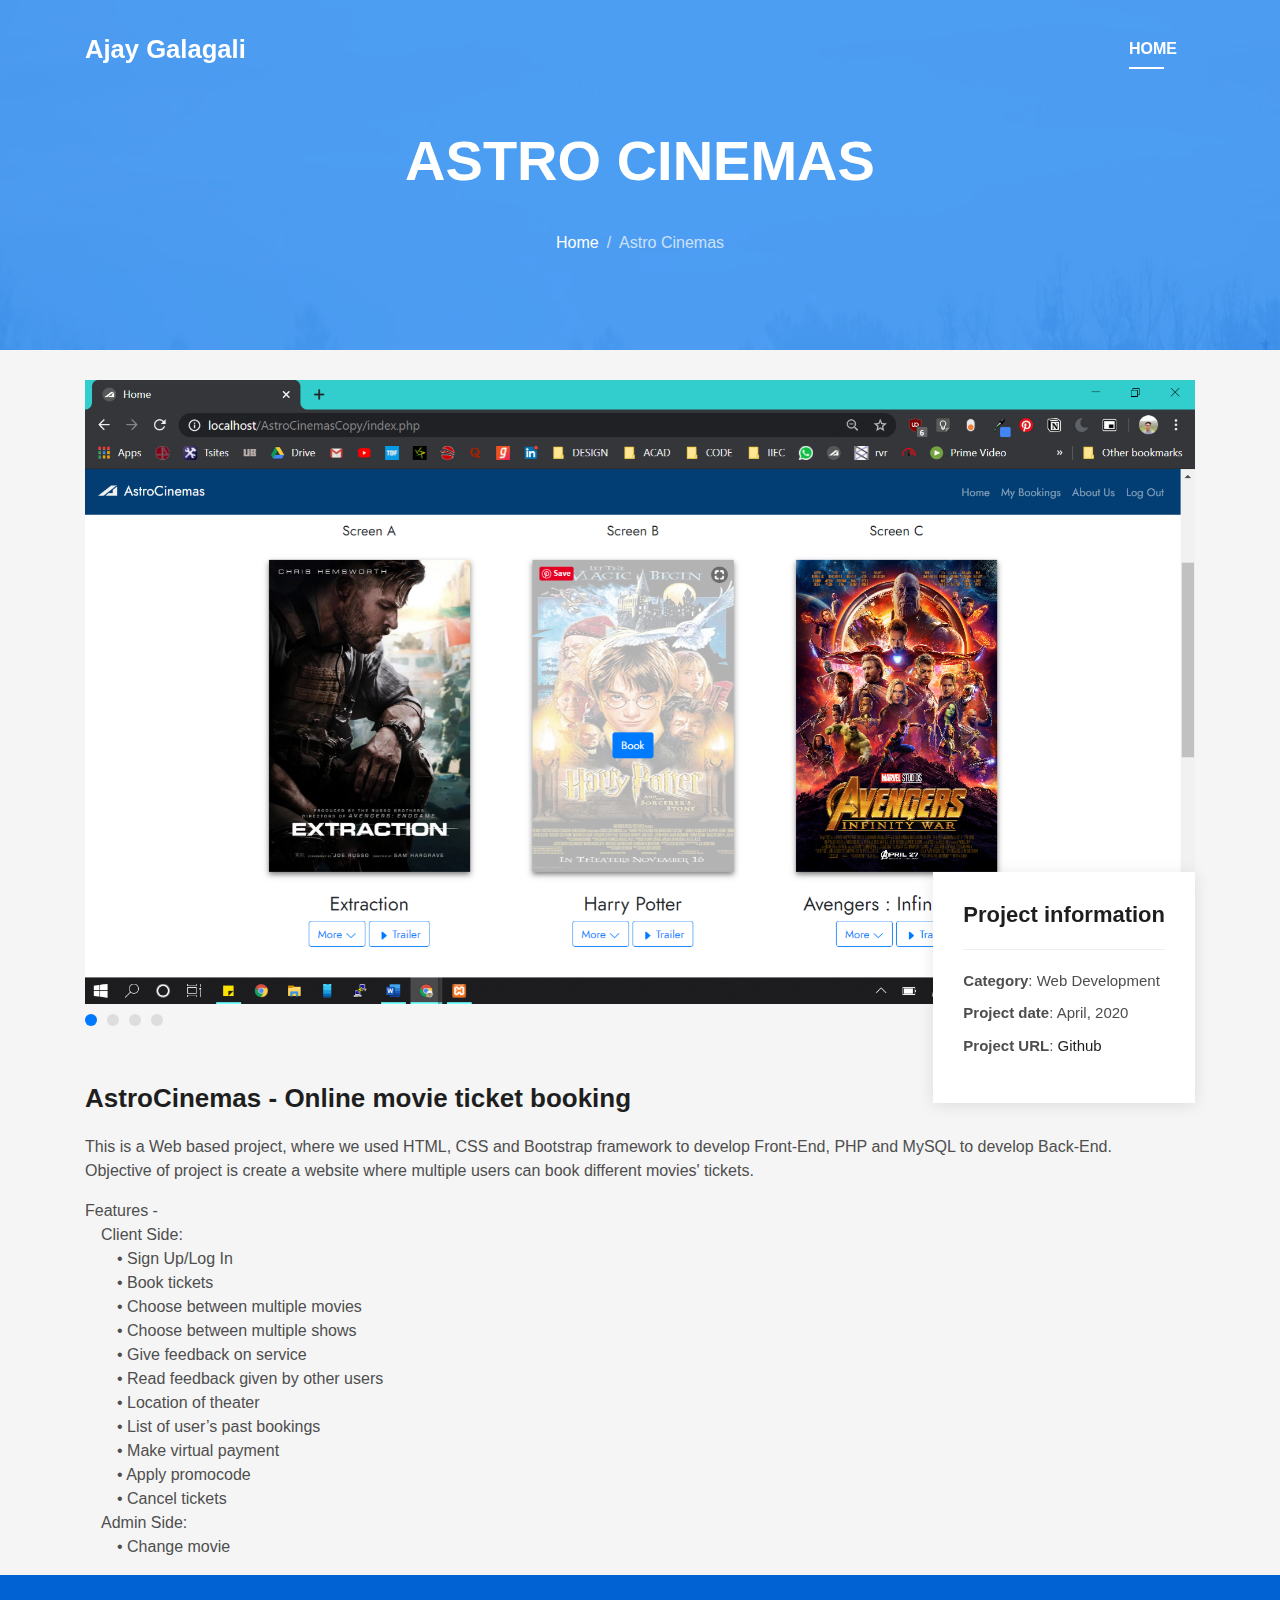
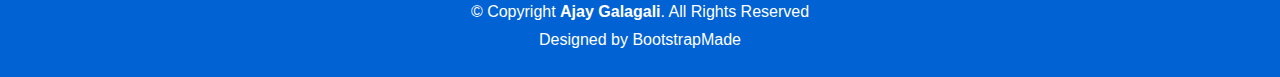
==== astroCinemasDetails.html @ 06f463a4 "php to html" ====
<!DOCTYPE html>
<html lang="en">

  <head>
    <meta charset="utf-8">
    <meta content="width=device-width, initial-scale=1.0" name="viewport">
  
    <title>Ajay Galagali</title>
    <meta content="" name="descriptison">
    <meta content="" name="keywords">
  
    <!-- Favicons -->
    <link rel="icon" href="assets/img/brandicon.svg" type="image/icon type">
  
    <!-- Vendor CSS Files -->
    <link href="assets/vendor/bootstrap/css/bootstrap.min.css" rel="stylesheet">
    <link href="assets/vendor/font-awesome/css/font-awesome.min.css" rel="stylesheet">
    <link href="assets/vendor/ionicons/css/ionicons.min.css" rel="stylesheet">
    <link href="assets/vendor/owl.carousel/assets/owl.carousel.min.css" rel="stylesheet">
    <link href="assets/vendor/venobox/venobox.css" rel="stylesheet">
  
    <!-- Template Main CSS File -->
    <link href="assets/css/style.css" rel="stylesheet">
  
    <!-- =======================================================
    * Template Name: DevFolio - v2.3.0
    * Template URL: https://bootstrapmade.com/devfolio-bootstrap-portfolio-html-template/
    * Author: BootstrapMade.com
    * License: https://bootstrapmade.com/license/
    ======================================================== -->
  </head>

<body id="page-top">

 <!-- ======= Header/ Navbar ======= -->
 <nav class="navbar navbar-b navbar-trans navbar-expand-md fixed-top" id="mainNav">
  <div class="container">
    <a class="navbar-brand js-scroll" href="#page-top">Ajay Galagali</a>
    <button class="navbar-toggler collapsed" type="button" data-toggle="collapse" data-target="#navbarDefault" aria-controls="navbarDefault" aria-expanded="false" aria-label="Toggle navigation">
      <span></span>
      <span></span>
      <span></span>
    </button>
    <div class="navbar-collapse collapse justify-content-end" id="navbarDefault">
      <ul class="navbar-nav">
        <li class="nav-item">
          <a class="nav-link js-scroll active" href="index.php">Home</a>
        </li>
        
        </li>
      </ul>
    </div>
  </div>
</nav>

  <div class="intro intro-single route bg-image" style="background-image: url(assets/img/overlay-bg.jpg)">
    <div class="overlay-mf"></div>
    <div class="intro-content display-table">
      <div class="table-cell">
        <div class="container">
          <h2 class="intro-title mb-4">Astro Cinemas</h2>
          <ol class="breadcrumb d-flex justify-content-center">
            <li class="breadcrumb-item">
              <a href="index.php">Home</a>
            </li>
            <li class="breadcrumb-item active">Astro Cinemas</li>
          </ol>
        </div>
      </div>
    </div>
  </div>

  <main id="main">

    <!-- ======= Portfolio Details Section ======= -->
    <section class="portfolio-details">
      <div class="container">

        <div class="portfolio-details-container">

          <div class="owl-carousel portfolio-details-carousel">
            <img src="assets/img/astroCinemas/image1.png" class="img-fluid" alt="">
            <img src="assets/img/astroCinemas/image2.png" class="img-fluid" alt="">
            <img src="assets/img/astroCinemas/image3.png" class="img-fluid" alt="">
            <img src="assets/img/astroCinemas/image4.png" class="img-fluid" alt="">
            
            
           
        
          </div>

          <div class="portfolio-info">
            <h3>Project information</h3>
            <ul>
              <li><strong>Category</strong>: Web Development</li>
              
              <li><strong>Project date</strong>: April, 2020</li>
              <li><strong>Project URL</strong>: <a href="https://github.com/ajaygalagali/onlineMovieTicketBooking">Github</a></li>
              
            </ul>
          </div>

        </div>

        <div class="portfolio-description">
          <h2>AstroCinemas - Online movie ticket booking </h2>
          <p>
          This is a Web based project, where we used HTML, CSS and Bootstrap framework to develop Front-End, PHP and MySQL to develop Back-End.<br>
          Objective of project is create a website where multiple users can book different movies' tickets.</p>
          <p>Features - <br>
              &emsp;Client Side:<br>
              &emsp;&emsp;• Sign Up/Log In<br>
              &emsp;&emsp;• Book tickets<br>
              &emsp;&emsp;• Choose between multiple movies<br>
              &emsp;&emsp;• Choose between multiple shows<br>
              &emsp;&emsp;• Give feedback on service<br>
              &emsp;&emsp;• Read feedback given by other users<br>
              &emsp;&emsp;• Location of theater<br>
              &emsp;&emsp;• List of user’s past bookings<br>
              &emsp;&emsp;• Make virtual payment<br>
              &emsp;&emsp;• Apply promocode<br>
              &emsp;&emsp;• Cancel tickets<br>
              &emsp;Admin Side:<br>
              &emsp;&emsp;• Change movie</p>
        </div>
      </div>
    </section><!-- End Portfolio Details Section -->

  </main><!-- End #main -->

  <!-- ======= Footer ======= -->
<footer>
  <div class="container">
    <div class="row">
      <div class="col-sm-12">
        <div class="copyright-box">
          <p class="copyright">&copy; Copyright <strong>Ajay Galagali</strong>. All Rights Reserved</p>
          <div class="credits">
            <!--
            All the links in the footer should remain intact.
            You can delete the links only if you purchased the pro version.
            Licensing information: https://bootstrapmade.com/license/
            Purchase the pro version with working PHP/AJAX contact form: https://bootstrapmade.com/buy/?theme=DevFolio
          -->
            Designed by <a href="https://bootstrapmade.com/">BootstrapMade</a>
          </div>
        </div>
      </div>
    </div>
  </div>
</footer>
<!-- End  Footer -->

<!-- Vendor JS Files -->
<script src="assets/vendor/jquery/jquery.min.js"></script>
<script src="assets/vendor/bootstrap/js/bootstrap.bundle.min.js"></script>
<script src="assets/vendor/jquery.easing/jquery.easing.min.js"></script>
<script src="assets/vendor/php-email-form/validate.js"></script>
<script src="assets/vendor/waypoints/jquery.waypoints.min.js"></script>
<script src="assets/vendor/counterup/jquery.counterup.min.js"></script>
<script src="assets/vendor/owl.carousel/owl.carousel.min.js"></script>
<script src="assets/vendor/typed.js/typed.min.js"></script>
<script src="assets/vendor/venobox/venobox.min.js"></script>


<!-- Template Main JS File -->
<script src="assets/js/main.js"></script>

</body>

</html>
---- assets/vendor/venobox/venobox.css ----
/* ------ venobox.css --------*/
.vbox-overlay *, .vbox-overlay *:before, .vbox-overlay *:after{
    -webkit-backface-visibility: hidden;
    -webkit-box-sizing:border-box;
    -moz-box-sizing:border-box;
    box-sizing:border-box;
}
.vbox-overlay * { 
    -webkit-backface-visibility: visible;
    backface-visibility: visible;
}
.vbox-overlay{
    display: -webkit-flex;
    display: flex;
    -webkit-flex-direction: column;
    flex-direction: column;
    -webkit-justify-content: center;
    justify-content: center;
    -webkit-align-items: center;
    align-items: center;
    position: fixed;
    left: 0;
    top: 0;
    bottom: 0;
    right: 0;
    z-index: 999999;
}

/* ----- navigation ----- */
.vbox-title{
    width: 100%;
    height: 40px;
    float: left;
    text-align: center;
    line-height: 28px;
    font-size: 12px;
    padding: 6px 50px;
    overflow: hidden;
    position: fixed;
    display: none;
    left: 0;
    z-index: 89;
}
.vbox-close{
    cursor: pointer;
    position: fixed;
    top: -1px;
    right: 0;
    width: 50px;
    height: 40px;
    padding: 6px;
    display: block;
    background-position:10px center;
    overflow: hidden;
    font-size: 24px;
    line-height: 1;
    text-align: center;
    z-index: 99;
}
.vbox-left{
    cursor: pointer;
    position: fixed;
    left: 0;
    height: 40px;
    overflow: hidden;
    line-height: 28px;
    font-size: 12px;
    z-index: 99;
    display: flex;
    align-items:center;
}
.vbox-num{
    display: inline-block;
    margin: 6px 0 6px 15px;
}
/* ----- Social share ----- */
.vbox-share{
    line-height: 28px;
    font-size: 12px;
    overflow: hidden;
    position: fixed;
    left: 0;
    z-index: 98;
    display: flex;
    align-items:center;
    justify-content: center;
    width: 100%;
    text-align: center;
}
.vbox-share svg{
    max-height: 28px;
    width: 28px;
    z-index: 10;
    margin-left: 12px;
    margin-top: 6px;
    margin-bottom: 6px;
    vertical-align: middle;
}


/* ----- navigation ARROWS ----- */
.vbox-next, .vbox-prev{
    position: fixed;
    top: 50%;
    margin-top: -15px;
    overflow: hidden;
    cursor: pointer;
    display: block;
    width: 45px;
    height: 45px;
    z-index: 99;
}
.vbox-next span, .vbox-prev span{
    position: relative;
    width: 20px;
    height: 20px;
    border: 2px solid transparent;
    border-top-color: #B6B6B6;
    border-right-color: #B6B6B6;
    text-indent: -100px;
    position: absolute;
    top: 8px;
    display: block;
}
.vbox-prev{
    left: 15px;
}
.vbox-next{
    right: 15px;
}
.vbox-prev span{
    left: 10px;
    -ms-transform: rotate(-135deg);
    -webkit-transform: rotate(-135deg);
    transform: rotate(-135deg);
}
.vbox-next span{
    -ms-transform: rotate(45deg);
    -webkit-transform: rotate(45deg);
    transform: rotate(45deg);
    right: 10px;
}
/* ------- inline window ------ */
.vbox-inline{
    width: 420px;
    height: 315px;
    height: 70vh;
    padding: 10px;
    background: #fff;
    margin: 0 auto;
    overflow: auto;
    text-align: left;
}
/* ------- Video & iFrames window ------ */
.venoframe{
    max-width: 100%;
    width: 100%;
    border: none;
    width: 100%;
    height: 260px;
    height: 70vh;
}
.venoframe.vbvid{
    height: 260px;
}
@media (min-width: 768px) {
    .venoframe, .vbox-inline{
        width: 90%;
        height: 360px;
        height: 70vh;
    }
    .venoframe.vbvid{
        width: 640px;
        height: 360px;
    }
}
@media (min-width: 992px) {
    .venoframe, .vbox-inline{
        max-width: 1200px;
        width: 80%;
        height: 540px;
        height: 70vh;
    }
    .venoframe.vbvid{
        width: 960px;
        height: 540px;
    }
}
/* 
Please do NOT edit this part! 
or at least read this note: http://i.imgur.com/7C0ws9e.gif
*/
.vbox-open{
    overflow: hidden;
}
.vbox-container{
    position: absolute;
    left: 0;
    right: 0;
    top: 0;
    bottom: 0;
    overflow-x: hidden;
    overflow-y: scroll;
    overflow-scrolling: touch;
    -webkit-overflow-scrolling: touch;
    z-index: 20;
    max-height: 100%;

}

.vbox-content{
    text-align: center;
    float: left;
    width: 100%;
    position: relative;
    overflow: hidden;
    padding: 20px 4%;
}
.vbox-container img{
    max-width: 100%;
    height: auto;
}
.vbox-figlio{
    box-shadow: 0 0 12px rgba(0,0,0,0.19), 0 6px 6px rgba(0,0,0,0.23);
    max-width: 100%;
    text-align: initial;
}
img.vbox-figlio{
    -webkit-user-select: none;
-khtml-user-select: none;
-moz-user-select: none;
-o-user-select: none;
user-select: none;
}
.vbox-content.swipe-left{
    margin-left: -200px !important;
}
.vbox-content.swipe-right{
    margin-left: 200px !important;
}
.vbox-animated{
    webkit-transition: margin 300ms ease-out;
    transition: margin 300ms ease-out;
}

/* ---------- preloader ----------
 * SPINKIT 
 * http://tobiasahlin.com/spinkit/
-------------------------------- */
.sk-double-bounce,.sk-rotating-plane{width:40px;height:40px;margin:40px auto}.sk-rotating-plane{background-color:#333;-webkit-animation:sk-rotatePlane 1.2s infinite ease-in-out;animation:sk-rotatePlane 1.2s infinite ease-in-out}@-webkit-keyframes sk-rotatePlane{0%{-webkit-transform:perspective(120px) rotateX(0) rotateY(0);transform:perspective(120px) rotateX(0) rotateY(0)}50%{-webkit-transform:perspective(120px) rotateX(-180.1deg) rotateY(0);transform:perspective(120px) rotateX(-180.1deg) rotateY(0)}100%{-webkit-transform:perspective(120px) rotateX(-180deg) rotateY(-179.9deg);transform:perspective(120px) rotateX(-180deg) rotateY(-179.9deg)}}@keyframes sk-rotatePlane{0%{-webkit-transform:perspective(120px) rotateX(0) rotateY(0);transform:perspective(120px) rotateX(0) rotateY(0)}50%{-webkit-transform:perspective(120px) rotateX(-180.1deg) rotateY(0);transform:perspective(120px) rotateX(-180.1deg) rotateY(0)}100%{-webkit-transform:perspective(120px) rotateX(-180deg) rotateY(-179.9deg);transform:perspective(120px) rotateX(-180deg) rotateY(-179.9deg)}}.sk-double-bounce{position:relative}.sk-double-bounce .sk-child{width:100%;height:100%;border-radius:50%;background-color:#333;opacity:.6;position:absolute;top:0;left:0;-webkit-animation:sk-doubleBounce 2s infinite ease-in-out;animation:sk-doubleBounce 2s infinite ease-in-out}.sk-chasing-dots .sk-child,.sk-spinner-pulse,.sk-three-bounce .sk-child{background-color:#333;border-radius:100%}.sk-double-bounce .sk-double-bounce2{-webkit-animation-delay:-1s;animation-delay:-1s}@-webkit-keyframes sk-doubleBounce{0%,100%{-webkit-transform:scale(0);transform:scale(0)}50%{-webkit-transform:scale(1);transform:scale(1)}}@keyframes sk-doubleBounce{0%,100%{-webkit-transform:scale(0);transform:scale(0)}50%{-webkit-transform:scale(1);transform:scale(1)}}.sk-wave{margin:40px auto;width:50px;height:40px;text-align:center;font-size:10px}.sk-wave .sk-rect{background-color:#333;height:100%;width:6px;display:inline-block;-webkit-animation:sk-waveStretchDelay 1.2s infinite ease-in-out;animation:sk-waveStretchDelay 1.2s infinite ease-in-out}.sk-wave .sk-rect1{-webkit-animation-delay:-1.2s;animation-delay:-1.2s}.sk-wave .sk-rect2{-webkit-animation-delay:-1.1s;animation-delay:-1.1s}.sk-wave .sk-rect3{-webkit-animation-delay:-1s;animation-delay:-1s}.sk-wave .sk-rect4{-webkit-animation-delay:-.9s;animation-delay:-.9s}.sk-wave .sk-rect5{-webkit-animation-delay:-.8s;animation-delay:-.8s}@-webkit-keyframes sk-waveStretchDelay{0%,100%,40%{-webkit-transform:scaleY(.4);transform:scaleY(.4)}20%{-webkit-transform:scaleY(1);transform:scaleY(1)}}@keyframes sk-waveStretchDelay{0%,100%,40%{-webkit-transform:scaleY(.4);transform:scaleY(.4)}20%{-webkit-transform:scaleY(1);transform:scaleY(1)}}.sk-wandering-cubes{margin:40px auto;width:40px;height:40px;position:relative}.sk-wandering-cubes .sk-cube{background-color:#333;width:10px;height:10px;position:absolute;top:0;left:0;-webkit-animation:sk-wanderingCube 1.8s ease-in-out -1.8s infinite both;animation:sk-wanderingCube 1.8s ease-in-out -1.8s infinite both}.sk-chasing-dots,.sk-spinner-pulse{width:40px;height:40px;margin:40px auto}.sk-wandering-cubes .sk-cube2{-webkit-animation-delay:-.9s;animation-delay:-.9s}@-webkit-keyframes sk-wanderingCube{0%{-webkit-transform:rotate(0);transform:rotate(0)}25%{-webkit-transform:translateX(30px) rotate(-90deg) scale(.5);transform:translateX(30px) rotate(-90deg) scale(.5)}50%{-webkit-transform:translateX(30px) translateY(30px) rotate(-179deg);transform:translateX(30px) translateY(30px) rotate(-179deg)}50.1%{-webkit-transform:translateX(30px) translateY(30px) rotate(-180deg);transform:translateX(30px) translateY(30px) rotate(-180deg)}75%{-webkit-transform:translateX(0) translateY(30px) rotate(-270deg) scale(.5);transform:translateX(0) translateY(30px) rotate(-270deg) scale(.5)}100%{-webkit-transform:rotate(-360deg);transform:rotate(-360deg)}}@keyframes sk-wanderingCube{0%{-webkit-transform:rotate(0);transform:rotate(0)}25%{-webkit-transform:translateX(30px) rotate(-90deg) scale(.5);transform:translateX(30px) rotate(-90deg) scale(.5)}50%{-webkit-transform:translateX(30px) translateY(30px) rotate(-179deg);transform:translateX(30px) translateY(30px) rotate(-179deg)}50.1%{-webkit-transform:translateX(30px) translateY(30px) rotate(-180deg);transform:translateX(30px) translateY(30px) rotate(-180deg)}75%{-webkit-transform:translateX(0) translateY(30px) rotate(-270deg) scale(.5);transform:translateX(0) translateY(30px) rotate(-270deg) scale(.5)}100%{-webkit-transform:rotate(-360deg);transform:rotate(-360deg)}}.sk-spinner-pulse{-webkit-animation:sk-pulseScaleOut 1s infinite ease-in-out;animation:sk-pulseScaleOut 1s infinite ease-in-out}@-webkit-keyframes sk-pulseScaleOut{0%{-webkit-transform:scale(0);transform:scale(0)}100%{-webkit-transform:scale(1);transform:scale(1);opacity:0}}@keyframes sk-pulseScaleOut{0%{-webkit-transform:scale(0);transform:scale(0)}100%{-webkit-transform:scale(1);transform:scale(1);opacity:0}}.sk-chasing-dots{position:relative;text-align:center;-webkit-animation:sk-chasingDotsRotate 2s infinite linear;animation:sk-chasingDotsRotate 2s infinite linear}.sk-chasing-dots .sk-child{width:60%;height:60%;display:inline-block;position:absolute;top:0;-webkit-animation:sk-chasingDotsBounce 2s infinite ease-in-out;animation:sk-chasingDotsBounce 2s infinite ease-in-out}.sk-chasing-dots .sk-dot2{top:auto;bottom:0;-webkit-animation-delay:-1s;animation-delay:-1s}@-webkit-keyframes sk-chasingDotsRotate{100%{-webkit-transform:rotate(360deg);transform:rotate(360deg)}}@keyframes sk-chasingDotsRotate{100%{-webkit-transform:rotate(360deg);transform:rotate(360deg)}}@-webkit-keyframes sk-chasingDotsBounce{0%,100%{-webkit-transform:scale(0);transform:scale(0)}50%{-webkit-transform:scale(1);transform:scale(1)}}@keyframes sk-chasingDotsBounce{0%,100%{-webkit-transform:scale(0);transform:scale(0)}50%{-webkit-transform:scale(1);transform:scale(1)}}.sk-three-bounce{margin:40px auto;width:80px;text-align:center}.sk-three-bounce .sk-child{width:20px;height:20px;display:inline-block;-webkit-animation:sk-three-bounce 1.4s ease-in-out 0s infinite both;animation:sk-three-bounce 1.4s ease-in-out 0s infinite both}.sk-circle .sk-child:before,.sk-fading-circle .sk-circle:before{display:block;border-radius:100%;content:'';background-color:#333}.sk-three-bounce .sk-bounce1{-webkit-animation-delay:-.32s;animation-delay:-.32s}.sk-three-bounce .sk-bounce2{-webkit-animation-delay:-.16s;animation-delay:-.16s}@-webkit-keyframes sk-three-bounce{0%,100%,80%{-webkit-transform:scale(0);transform:scale(0)}40%{-webkit-transform:scale(1);transform:scale(1)}}@keyframes sk-three-bounce{0%,100%,80%{-webkit-transform:scale(0);transform:scale(0)}40%{-webkit-transform:scale(1);transform:scale(1)}}.sk-circle{margin:40px auto;width:40px;height:40px;position:relative}.sk-circle .sk-child{width:100%;height:100%;position:absolute;left:0;top:0}.sk-circle .sk-child:before{margin:0 auto;width:15%;height:15%;-webkit-animation:sk-circleBounceDelay 1.2s infinite ease-in-out both;animation:sk-circleBounceDelay 1.2s infinite ease-in-out both}.sk-circle .sk-circle2{-webkit-transform:rotate(30deg);-ms-transform:rotate(30deg);transform:rotate(30deg)}.sk-circle .sk-circle3{-webkit-transform:rotate(60deg);-ms-transform:rotate(60deg);transform:rotate(60deg)}.sk-circle .sk-circle4{-webkit-transform:rotate(90deg);-ms-transform:rotate(90deg);transform:rotate(90deg)}.sk-circle .sk-circle5{-webkit-transform:rotate(120deg);-ms-transform:rotate(120deg);transform:rotate(120deg)}.sk-circle .sk-circle6{-webkit-transform:rotate(150deg);-ms-transform:rotate(150deg);transform:rotate(150deg)}.sk-circle .sk-circle7{-webkit-transform:rotate(180deg);-ms-transform:rotate(180deg);transform:rotate(180deg)}.sk-circle .sk-circle8{-webkit-transform:rotate(210deg);-ms-transform:rotate(210deg);transform:rotate(210deg)}.sk-circle .sk-circle9{-webkit-transform:rotate(240deg);-ms-transform:rotate(240deg);transform:rotate(240deg)}.sk-circle .sk-circle10{-webkit-transform:rotate(270deg);-ms-transform:rotate(270deg);transform:rotate(270deg)}.sk-circle .sk-circle11{-webkit-transform:rotate(300deg);-ms-transform:rotate(300deg);transform:rotate(300deg)}.sk-circle .sk-circle12{-webkit-transform:rotate(330deg);-ms-transform:rotate(330deg);transform:rotate(330deg)}.sk-circle .sk-circle2:before{-webkit-animation-delay:-1.1s;animation-delay:-1.1s}.sk-circle .sk-circle3:before{-webkit-animation-delay:-1s;animation-delay:-1s}.sk-circle .sk-circle4:before{-webkit-animation-delay:-.9s;animation-delay:-.9s}.sk-circle .sk-circle5:before{-webkit-animation-delay:-.8s;animation-delay:-.8s}.sk-circle .sk-circle6:before{-webkit-animation-delay:-.7s;animation-delay:-.7s}.sk-circle .sk-circle7:before{-webkit-animation-delay:-.6s;animation-delay:-.6s}.sk-circle .sk-circle8:before{-webkit-animation-delay:-.5s;animation-delay:-.5s}.sk-circle .sk-circle9:before{-webkit-animation-delay:-.4s;animation-delay:-.4s}.sk-circle .sk-circle10:before{-webkit-animation-delay:-.3s;animation-delay:-.3s}.sk-circle .sk-circle11:before{-webkit-animation-delay:-.2s;animation-delay:-.2s}.sk-circle .sk-circle12:before{-webkit-animation-delay:-.1s;animation-delay:-.1s}@-webkit-keyframes sk-circleBounceDelay{0%,100%,80%{-webkit-transform:scale(0);transform:scale(0)}40%{-webkit-transform:scale(1);transform:scale(1)}}@keyframes sk-circleBounceDelay{0%,100%,80%{-webkit-transform:scale(0);transform:scale(0)}40%{-webkit-transform:scale(1);transform:scale(1)}}.sk-cube-grid{width:40px;height:40px;margin:40px auto}.sk-cube-grid .sk-cube{width:33.33%;height:33.33%;background-color:#333;float:left;-webkit-animation:sk-cubeGridScaleDelay 1.3s infinite ease-in-out;animation:sk-cubeGridScaleDelay 1.3s infinite ease-in-out}.sk-cube-grid .sk-cube1{-webkit-animation-delay:.2s;animation-delay:.2s}.sk-cube-grid .sk-cube2{-webkit-animation-delay:.3s;animation-delay:.3s}.sk-cube-grid .sk-cube3{-webkit-animation-delay:.4s;animation-delay:.4s}.sk-cube-grid .sk-cube4{-webkit-animation-delay:.1s;animation-delay:.1s}.sk-cube-grid .sk-cube5{-webkit-animation-delay:.2s;animation-delay:.2s}.sk-cube-grid .sk-cube6{-webkit-animation-delay:.3s;animation-delay:.3s}.sk-cube-grid .sk-cube7{-webkit-animation-delay:0ms;animation-delay:0ms}.sk-cube-grid .sk-cube8{-webkit-animation-delay:.1s;animation-delay:.1s}.sk-cube-grid .sk-cube9{-webkit-animation-delay:.2s;animation-delay:.2s}@-webkit-keyframes sk-cubeGridScaleDelay{0%,100%,70%{-webkit-transform:scale3D(1,1,1);transform:scale3D(1,1,1)}35%{-webkit-transform:scale3D(0,0,1);transform:scale3D(0,0,1)}}@keyframes sk-cubeGridScaleDelay{0%,100%,70%{-webkit-transform:scale3D(1,1,1);transform:scale3D(1,1,1)}35%{-webkit-transform:scale3D(0,0,1);transform:scale3D(0,0,1)}}.sk-fading-circle{margin:40px auto;width:40px;height:40px;position:relative}.sk-fading-circle .sk-circle{width:100%;height:100%;position:absolute;left:0;top:0}.sk-fading-circle .sk-circle:before{margin:0 auto;width:15%;height:15%;-webkit-animation:sk-circleFadeDelay 1.2s infinite ease-in-out both;animation:sk-circleFadeDelay 1.2s infinite ease-in-out both}.sk-fading-circle .sk-circle2{-webkit-transform:rotate(30deg);-ms-transform:rotate(30deg);transform:rotate(30deg)}.sk-fading-circle .sk-circle3{-webkit-transform:rotate(60deg);-ms-transform:rotate(60deg);transform:rotate(60deg)}.sk-fading-circle .sk-circle4{-webkit-transform:rotate(90deg);-ms-transform:rotate(90deg);transform:rotate(90deg)}.sk-fading-circle .sk-circle5{-webkit-transform:rotate(120deg);-ms-transform:rotate(120deg);transform:rotate(120deg)}.sk-fading-circle .sk-circle6{-webkit-transform:rotate(150deg);-ms-transform:rotate(150deg);transform:rotate(150deg)}.sk-fading-circle .sk-circle7{-webkit-transform:rotate(180deg);-ms-transform:rotate(180deg);transform:rotate(180deg)}.sk-fading-circle .sk-circle8{-webkit-transform:rotate(210deg);-ms-transform:rotate(210deg);transform:rotate(210deg)}.sk-fading-circle .sk-circle9{-webkit-transform:rotate(240deg);-ms-transform:rotate(240deg);transform:rotate(240deg)}.sk-fading-circle .sk-circle10{-webkit-transform:rotate(270deg);-ms-transform:rotate(270deg);transform:rotate(270deg)}.sk-fading-circle .sk-circle11{-webkit-transform:rotate(300deg);-ms-transform:rotate(300deg);transform:rotate(300deg)}.sk-fading-circle .sk-circle12{-webkit-transform:rotate(330deg);-ms-transform:rotate(330deg);transform:rotate(330deg)}.sk-fading-circle .sk-circle2:before{-webkit-animation-delay:-1.1s;animation-delay:-1.1s}.sk-fading-circle .sk-circle3:before{-webkit-animation-delay:-1s;animation-delay:-1s}.sk-fading-circle .sk-circle4:before{-webkit-animation-delay:-.9s;animation-delay:-.9s}.sk-fading-circle .sk-circle5:before{-webkit-animation-delay:-.8s;animation-delay:-.8s}.sk-fading-circle .sk-circle6:before{-webkit-animation-delay:-.7s;animation-delay:-.7s}.sk-fading-circle .sk-circle7:before{-webkit-animation-delay:-.6s;animation-delay:-.6s}.sk-fading-circle .sk-circle8:before{-webkit-animation-delay:-.5s;animation-delay:-.5s}.sk-fading-circle .sk-circle9:before{-webkit-animation-delay:-.4s;animation-delay:-.4s}.sk-fading-circle .sk-circle10:before{-webkit-animation-delay:-.3s;animation-delay:-.3s}.sk-fading-circle .sk-circle11:before{-webkit-animation-delay:-.2s;animation-delay:-.2s}.sk-fading-circle .sk-circle12:before{-webkit-animation-delay:-.1s;animation-delay:-.1s}@-webkit-keyframes sk-circleFadeDelay{0%,100%,39%{opacity:0}40%{opacity:1}}@keyframes sk-circleFadeDelay{0%,100%,39%{opacity:0}40%{opacity:1}}.sk-folding-cube{margin:40px auto;width:40px;height:40px;position:relative;-webkit-transform:rotateZ(45deg);transform:rotateZ(45deg)}.sk-folding-cube .sk-cube{float:left;width:50%;height:50%;position:relative;-webkit-transform:scale(1.1);-ms-transform:scale(1.1);transform:scale(1.1)}.sk-folding-cube .sk-cube:before{content:'';position:absolute;top:0;left:0;width:100%;height:100%;background-color:#333;-webkit-animation:sk-foldCubeAngle 2.4s infinite linear both;animation:sk-foldCubeAngle 2.4s infinite linear both;-webkit-transform-origin:100% 100%;-ms-transform-origin:100% 100%;transform-origin:100% 100%}.sk-folding-cube .sk-cube2{-webkit-transform:scale(1.1) rotateZ(90deg);transform:scale(1.1) rotateZ(90deg)}.sk-folding-cube .sk-cube3{-webkit-transform:scale(1.1) rotateZ(180deg);transform:scale(1.1) rotateZ(180deg)}.sk-folding-cube .sk-cube4{-webkit-transform:scale(1.1) rotateZ(270deg);transform:scale(1.1) rotateZ(270deg)}.sk-folding-cube .sk-cube2:before{-webkit-animation-delay:.3s;animation-delay:.3s}.sk-folding-cube .sk-cube3:before{-webkit-animation-delay:.6s;animation-delay:.6s}.sk-folding-cube .sk-cube4:before{-webkit-animation-delay:.9s;animation-delay:.9s}@-webkit-keyframes sk-foldCubeAngle{0%,10%{-webkit-transform:perspective(140px) rotateX(-180deg);transform:perspective(140px) rotateX(-180deg);opacity:0}25%,75%{-webkit-transform:perspective(140px) rotateX(0);transform:perspective(140px) rotateX(0);opacity:1}100%,90%{-webkit-transform:perspective(140px) rotateY(180deg);transform:perspective(140px) rotateY(180deg);opacity:0}}@keyframes sk-foldCubeAngle{0%,10%{-webkit-transform:perspective(140px) rotateX(-180deg);transform:perspective(140px) rotateX(-180deg);opacity:0}25%,75%{-webkit-transform:perspective(140px) rotateX(0);transform:perspective(140px) rotateX(0);opacity:1}100%,90%{-webkit-transform:perspective(140px) rotateY(180deg);transform:perspective(140px) rotateY(180deg);opacity:0}}
---- assets/css/style.css ----
/**
* Template Name: DevFolio - v2.3.0
* Template URL: https://bootstrapmade.com/devfolio-bootstrap-portfolio-html-template/
* Author: BootstrapMade.com
* License: https://bootstrapmade.com/license/
*/

/*--------------------------------------------------------------
# General
--------------------------------------------------------------*/
body {
  background-color: #f5f5f5;
  color: #4e4e4e;
}

h1,
h2,
h3,
h4,
h5,
h6 {
  color: #1e1e1e;
}

a {
  color: #1e1e1e;
  transition: all 0.5s ease-in-out;
}

a:hover {
  color: #0078ff;
  text-decoration: none;
  transition: all 0.5s ease-in-out;
}

.p-r {
  position: relative;
}

.color-a {
  color: #0078ff;
}

.color-d {
  color: #f5f5f5;
}

.color-text-a {
  color: #4e4e4e;
}

.box-shadow, .paralax-mf, .service-box, .work-box, .card-blog {
  box-shadow: 0 13px 8px -10px rgba(0, 0, 0, 0.1);
}

.box-shadow-a, .button:hover {
  box-shadow: 0 0 0 4px #cde1f8;
}

.display-5 {
  font-size: 2.5rem;
  font-weight: 300;
  line-height: 1.1;
}

.display-6 {
  font-size: 2rem;
  font-weight: 300;
  line-height: 1.1;
}

.avatar {
  width: 32px;
  height: 32px;
  margin-right: 4px;
  overflow: hidden;
}

.bg-image {
  background-repeat: no-repeat;
  background-attachment: fixed;
  background-size: cover;
  background-position: center center;
}

@media (max-width: 1024px) {
  .bg-image {
    background-attachment: scroll;
  }
}

.overlay-mf {
  background-color: #0078ff;
}

.overlay-mf {
  position: absolute;
  top: 0;
  left: 0px;
  padding: 0;
  height: 100%;
  width: 100%;
  opacity: .7;
}

.paralax-mf {
  position: relative;
  padding: 8rem 0;
}

.display-table {
  width: 100%;
  height: 100%;
  display: table;
}

.table-cell {
  display: table-cell;
  vertical-align: middle;
}

/*--/ Sections /--*/
.sect-4 {
  padding: 4rem 0;
}

.sect-pt4 {
  padding-top: 4rem;
}

.sect-mt4 {
  margin-top: 4rem;
}

/*--/ Title s /--*/
.title-s {
  font-weight: 600;
  color: #1e1e1e;
  font-size: 1.1rem;
}

/*--/ Title A /--*/
.title-box {
  margin-bottom: 4rem;
}

.title-a {
  font-size: 3rem;
  font-weight: bold;
  text-transform: uppercase;
}

.subtitle-a {
  color: #4e4e4e;
}

.line-mf {
  width: 40px;
  height: 5px;
  background-color: #0078ff;
  margin: 0 auto;
}

/*--/ Title Left /--*/
.title-box-2 {
  margin-bottom: 3rem;
}

.title-left {
  font-size: 2rem;
  position: relative;
}

.title-left:before {
  content: '';
  position: absolute;
  height: 3px;
  background-color: #0078ff;
  width: 100px;
  bottom: -12px;
}

/*------/ Box /------*/
.box-pl2 {
  padding-left: 2rem;
}

.box-shadow-full {
  padding: 3rem 1.25rem;
  position: relative;
  background-color: #fff;
  margin-bottom: 3rem;
  z-index: 2;
  box-shadow: 0 1px 1px 0 rgba(0, 0, 0, 0.06), 0 2px 5px 0 rgba(0, 0, 0, 0.2);
}

@media (min-width: 768px) {
  .box-shadow-full {
    padding: 3rem;
  }
}

/*------/ Socials /------*/
.socials {
  padding: 1.5rem 0;
}

.socials ul li {
  display: inline-block;
}

.socials .ico-circle {
  height: 40px;
  width: 40px;
  font-size: 1.7rem;
  border-radius: 50%;
  line-height: 1.4;
  margin: 0 15px 0 0;
  box-shadow: 0 0 0 3px #0078ff;
  transition: all 500ms ease;
}

.socials .ico-circle:hover {
  background-color: #0078ff;
  color: #fff;
  box-shadow: 0 0 0 3px #cde1f8;
  transition: all 500ms ease;
}

/*------/ Ul resect /------*/
.ul-resect, .socials ul, .list-ico, .blog-wrapper .post-meta ul, .box-comments .list-comments, .widget-sidebar .list-sidebar, .widget-tags ul {
  list-style: none;
  padding-left: 0;
  margin-bottom: 0;
}

.list-ico {
  line-height: 2;
}

.list-ico span {
  color: #0078ff;
  margin-right: 10px;
}

/*------/ Ico Circle /------*/
.ico-circle {
  height: 100px;
  width: 100px;
  font-size: 2rem;
  border-radius: 50%;
  line-height: 1.55;
  margin: 0 auto;
  text-align: center;
  box-shadow: 0 0 0 10px #0078ff;
  display: block;
}

/*------/ Owl Carousel /------*/
.owl-theme .owl-dots {
  text-align: center;
  margin-top: 18px;
}

.owl-theme .owl-dots .owl-dot {
  display: inline-block;
}

.owl-theme .owl-dots .owl-dot span {
  width: 18px;
  height: 7px;
  margin: 5px 5px;
  background: #cde1f8;
  border: 0px solid #cde1f8;
  display: block;
  transition: all 0.6s ease-in-out;
  cursor: pointer;
}

.owl-theme .owl-dots .owl-dot:hover span {
  background-color: #cde1f8;
}

.owl-theme .owl-dots .owl-dot.active span {
  background-color: #1B1B1B;
  width: 25px;
}

/*--/ Scrolltop s /--*/
.scrolltop-mf {
  position: relative;
  display: none;
}

.scrolltop-mf span {
  z-index: 999;
  position: fixed;
  width: 42px;
  height: 42px;
  background-color: #0078ff;
  opacity: .7;
  font-size: 1.6rem;
  line-height: 1.5;
  text-align: center;
  color: #fff;
  top: auto;
  left: auto;
  right: 30px;
  bottom: 50px;
  cursor: pointer;
  border-radius: 50%;
}

/*------/ Back to top button /------*/
.back-to-top {
  position: fixed;
  display: none;
  background: #0078ff;
  color: #fff;
  width: 44px;
  height: 44px;
  text-align: center;
  line-height: 1;
  font-size: 16px;
  border-radius: 50%;
  right: 15px;
  bottom: 15px;
  transition: background 0.5s;
  z-index: 11;
}

.back-to-top i {
  padding-top: 12px;
  color: #fff;
}

@media (max-width: 768px) {
  .back-to-top {
    bottom: 15px;
  }
}

/*------/ Prelaoder /------*/
#preloader {
  position: fixed;
  top: 0;
  left: 0;
  right: 0;
  bottom: 0;
  z-index: 9999;
  overflow: hidden;
  background: #fff;
}

#preloader:before {
  content: "";
  position: fixed;
  top: calc(50% - 30px);
  left: calc(50% - 30px);
  border: 6px solid #f2f2f2;
  border-top: 6px solid #0078ff;
  border-radius: 50%;
  width: 60px;
  height: 60px;
  -webkit-animation: animate-preloader 1s linear infinite;
  animation: animate-preloader 1s linear infinite;
}

@-webkit-keyframes animate-preloader {
  0% {
    transform: rotate(0deg);
  }
  100% {
    transform: rotate(360deg);
  }
}

@keyframes animate-preloader {
  0% {
    transform: rotate(0deg);
  }
  100% {
    transform: rotate(360deg);
  }
}

/*------/ Button /------*/
.button {
  display: inline-block;
  padding: .3rem .6rem;
  text-align: center;
  vertical-align: middle;
  -webkit-user-select: none;
  -moz-user-select: none;
  -ms-user-select: none;
  user-select: none;
  font-size: 1rem;
  border-radius: .3rem;
  border: 1px solid transparent;
  transition: all 500ms ease;
  cursor: pointer;
}

.button:focus {
  outline: 0;
}

.button:hover {
  background-color: #0062d3;
  color: #fff;
  transition: all 500ms ease;
}

.button-a {
  background-color: #0078ff;
  color: #fff;
  border-color: #cde1f8;
}

.button-big {
  padding: .9rem 2.3rem;
  font-size: 1.2rem;
}

.button-rouded {
  border-radius: 5rem;
}

.btn-lg {
  padding: .5rem 1rem;
  font-size: 1.25rem;
  line-height: 1.5;
  border-radius: .3rem;
}

/*--------------------------------------------------------------
# Nav Bar
--------------------------------------------------------------*/
.navbar-b {
  transition: all .5s ease-in-out;
  background-color: transparent;
  padding-top: 1.563rem;
  padding-bottom: 1.563rem;
}

.navbar-b.navbar-reduce {
  box-shadow: 0px 6px 9px 0px rgba(0, 0, 0, 0.06);
}

.navbar-b.navbar-trans .nav-item, .navbar-b.navbar-reduce .nav-item {
  position: relative;
  padding-right: 10px;
  padding-left: 0;
}

@media (min-width: 768px) {
  .navbar-b.navbar-trans .nav-item, .navbar-b.navbar-reduce .nav-item {
    padding-left: 10px;
  }
}

.navbar-b.navbar-trans .nav-link, .navbar-b.navbar-reduce .nav-link {
  color: #fff;
  text-transform: uppercase;
  font-weight: 600;
}

.navbar-b.navbar-trans .nav-link:before, .navbar-b.navbar-reduce .nav-link:before {
  content: '';
  position: absolute;
  margin-left: 0px;
  width: 0%;
  bottom: 0;
  left: 0;
  height: 2px;
  transition: all 500ms ease;
}

@media (min-width: 768px) {
  .navbar-b.navbar-trans .nav-link:before, .navbar-b.navbar-reduce .nav-link:before {
    margin-left: 18px;
  }
}

.navbar-b.navbar-trans .nav-link:hover, .navbar-b.navbar-reduce .nav-link:hover {
  color: #1B1B1B;
}

.navbar-b.navbar-trans .nav-link:hover:before, .navbar-b.navbar-reduce .nav-link:hover:before {
  width: 35px;
}

.navbar-b.navbar-trans .show > .nav-link:before,
.navbar-b.navbar-trans .active > .nav-link:before,
.navbar-b.navbar-trans .nav-link.show:before,
.navbar-b.navbar-trans .nav-link.active:before, .navbar-b.navbar-reduce .show > .nav-link:before,
.navbar-b.navbar-reduce .active > .nav-link:before,
.navbar-b.navbar-reduce .nav-link.show:before,
.navbar-b.navbar-reduce .nav-link.active:before {
  width: 35px;
}

.navbar-b.navbar-trans .nav-link:before {
  background-color: #fff;
}

.navbar-b.navbar-trans .nav-link:hover {
  color: #fff;
}

.navbar-b.navbar-trans .show > .nav-link,
.navbar-b.navbar-trans .active > .nav-link,
.navbar-b.navbar-trans .nav-link.show,
.navbar-b.navbar-trans .nav-link.active {
  color: #fff;
}

.navbar-b.navbar-reduce {
  transition: all .5s ease-in-out;
  background-color: #fff;
  padding-top: 15px;
  padding-bottom: 15px;
}

.navbar-b.navbar-reduce .nav-link {
  color: #0078ff;
}

.navbar-b.navbar-reduce .nav-link:before {
  background-color: #0078ff;
}

.navbar-b.navbar-reduce .nav-link:hover {
  color: #0078ff;
}

.navbar-b.navbar-reduce .show > .nav-link,
.navbar-b.navbar-reduce .active > .nav-link,
.navbar-b.navbar-reduce .nav-link.show,
.navbar-b.navbar-reduce .nav-link.active {
  color: #0078ff;
}

.navbar-b.navbar-reduce .navbar-brand {
  color: #0078ff;
}

.navbar-b.navbar-reduce .navbar-toggler span {
  background-color: #1B1B1B;
}

.navbar-b .navbar-brand {
  color: #fff;
  font-size: 1.6rem;
  font-weight: 600;
}

.navbar-b .navbar-nav .dropdown-item.show .dropdown-menu,
.navbar-b .dropdown.show .dropdown-menu,
.navbar-b .dropdown-btn.show .dropdown-menu {
  transform: translate3d(0px, 0px, 0px);
  visibility: visible !important;
}

.navbar-b .dropdown-menu {
  margin: 1.12rem 0 0;
  border-radius: 0;
}

.navbar-b .dropdown-menu .dropdown-item {
  padding: .7rem 1.7rem;
  transition: all 500ms ease;
}

.navbar-b .dropdown-menu .dropdown-item:hover {
  background-color: #0078ff;
  color: #fff;
  transition: all 500ms ease;
}

.navbar-b .dropdown-menu .dropdown-item.active {
  background-color: #0078ff;
}

/*--/ Hamburger Navbar /--*/
.navbar-toggler {
  position: relative;
}

.navbar-toggler:focus,
.navbar-toggler:active {
  outline: 0;
}

.navbar-toggler span {
  display: block;
  background-color: #fff;
  height: 3px;
  width: 25px;
  margin-top: 4px;
  margin-bottom: 4px;
  transform: rotate(0deg);
  left: 0;
  opacity: 1;
}

.navbar-toggler span:nth-child(1),
.navbar-toggler span:nth-child(3) {
  transition: transform .35s ease-in-out;
}

.navbar-toggler:not(.collapsed) span:nth-child(1) {
  position: absolute;
  left: 12px;
  top: 10px;
  transform: rotate(135deg);
  opacity: 0.9;
}

.navbar-toggler:not(.collapsed) span:nth-child(2) {
  height: 12px;
  visibility: hidden;
  background-color: transparent;
}

.navbar-toggler:not(.collapsed) span:nth-child(3) {
  position: absolute;
  left: 12px;
  top: 10px;
  transform: rotate(-135deg);
  opacity: 0.9;
}

/*--------------------------------------------------------------
# Intro Section
--------------------------------------------------------------*/
.intro {
  height: 100vh;
  position: relative;
  color: #fff;
}

.intro .intro-content {
  text-align: center;
  position: absolute;
}

.intro .overlay-itro {
  background-color: rgba(0, 0, 0, 0.6);
  position: absolute;
  top: 0;
  left: 0px;
  padding: 0;
  height: 100%;
  width: 100%;
  opacity: .9;
}

.intro .intro-title {
  color: #fff;
  font-weight: 600;
  font-size: 3rem;
}

@media (min-width: 768px) {
  .intro .intro-title {
    font-size: 4.5rem;
  }
}

.intro .intro-subtitle {
  font-size: 1.5rem;
  font-weight: 300;
}

@media (min-width: 768px) {
  .intro .intro-subtitle {
    font-size: 2.5rem;
  }
}

.intro .text-slider-items {
  display: none;
}

.intro-single {
  height: 350px;
}

.intro-single .intro-content {
  margin-top: 30px;
}

.intro-single .intro-title {
  text-transform: uppercase;
  font-size: 3rem;
}

@media (min-width: 768px) {
  .intro-single .intro-title {
    font-size: 3.5rem;
  }
}

.intro-single .breadcrumb {
  background-color: transparent;
  color: #0078ff;
}

.intro-single .breadcrumb .breadcrumb-item:before {
  color: #cde1f8;
}

.intro-single .breadcrumb .breadcrumb-item.active {
  color: #cde1f8;
}

.intro-single .breadcrumb a {
  color: #fff;
}

/*--------------------------------------------------------------
# About
--------------------------------------------------------------*/
.about-mf .box-shadow-full {
  padding-top: 4rem;
  padding-bottom: 4rem;
}

.about-mf .about-img {
  margin-bottom: 2rem;
}

.about-mf .about-img img {
  margin-left: 10px;
}

@media (min-width: 767px) {
  .about-mf .box-pl2 {
    margin-top: 3rem;
    padding-left: 0rem;
  }
}

.skill-mf span {
  color: #4e4e4e;
}

.skill-mf .progress {
  background-color: #cde1f8;
  margin: .5rem 0 1.2rem 0;
  border-radius: 0;
  height: .7rem;
}

.skill-mf .progress .progress-bar {
  height: .7rem;
  background-color: #0078ff;
}

/*--------------------------------------------------------------
# Services
--------------------------------------------------------------*/
.service-box {
  background-color: #fff;
  padding: 2.5rem 1.3rem;
  border-radius: 1rem;
  margin-bottom: 3rem;
}

.service-box:hover .ico-circle {
  transition: all 500ms ease;
  color: #fff;
  background-color: #0078ff;
  box-shadow: 0 0 0 10px #cde1f8;
}

.service-box .service-ico {
  margin-bottom: 1rem;
  color: #1e1e1e;
}

.service-box .ico-circle {
  transition: all 500ms ease;
  font-size: 4rem;
}

.service-box .s-title {
  font-size: 1.4rem;
  text-transform: uppercase;
  text-align: center;
  padding: .4rem 0;
}

.service-box .s-description {
  color: #4e4e4e;
}

/*--------------------------------------------------------------
# Counter
--------------------------------------------------------------*/
.counter-box {
  color: #fff;
  text-align: center;
}

@media (min-width: 577px) {
  .counter-box {
    margin-bottom: 1.8rem;
  }
}

.counter-ico {
  margin-bottom: 1rem;
}

.counter-ico .ico-circle {
  height: 60px;
  width: 60px;
  line-height: 1.8;
  box-shadow: 0 0 0 10px #cde1f8;
}

.counter-num .counter {
  font-size: 2rem;
  margin-bottom: 0;
}

/*--------------------------------------------------------------
# Portfolio
--------------------------------------------------------------*/
.work-box {
  margin-bottom: 3rem;
  -webkit-backface-visibility: hidden;
  backface-visibility: hidden;
  background-color: #fff;
}

.work-box:hover img {
  transform: scale(1.3);
}

.work-img {
  display: block;
  overflow: hidden;
}

.work-img img {
  transition: all 1s;
}

.work-content {
  padding: 2rem 3% 1rem 4%;
}

.work-content .w-more {
  color: #4e4e4e;
  font-size: .8rem;
}

.work-content .w-more .w-ctegory {
  color: #0078ff;
}

.work-content .w-like {
  font-size: 2.5rem;
  color: #0078ff;
  float: right;
}

.work-content .w-like a {
  color: #0078ff;
}

.work-content .w-like .num-like {
  font-size: .7rem;
}

.w-title {
  font-size: 1.2rem;
}

/*--------------------------------------------------------------
# Portfolio Details
--------------------------------------------------------------*/
.portfolio-details {
  padding-top: 30px;
}

.portfolio-details .portfolio-details-container {
  position: relative;
}

.portfolio-details .portfolio-details-carousel {
  position: relative;
  z-index: 1;
}

.portfolio-details .portfolio-details-carousel .owl-nav, .portfolio-details .portfolio-details-carousel .owl-dots {
  margin-top: 5px;
  text-align: left;
}

.portfolio-details .portfolio-details-carousel .owl-dot {
  display: inline-block;
  margin: 0 10px 0 0;
  width: 12px;
  height: 12px;
  border-radius: 50%;
  background-color: #ddd !important;
}

.portfolio-details .portfolio-details-carousel .owl-dot.active {
  background-color: #0078ff !important;
}

.portfolio-details .portfolio-info {
  padding: 30px;
  position: absolute;
  right: 0;
  bottom: -70px;
  background: #fff;
  box-shadow: 0px 2px 15px rgba(0, 0, 0, 0.1);
  z-index: 2;
}

.portfolio-details .portfolio-info h3 {
  font-size: 22px;
  font-weight: 700;
  margin-bottom: 20px;
  padding-bottom: 20px;
  border-bottom: 1px solid #eee;
}

.portfolio-details .portfolio-info ul {
  list-style: none;
  padding: 0;
  font-size: 15px;
}

.portfolio-details .portfolio-info ul li + li {
  margin-top: 10px;
}

.portfolio-details .portfolio-description {
  padding-top: 50px;
}

.portfolio-details .portfolio-description h2 {
  width: 50%;
  font-size: 26px;
  font-weight: 700;
  margin-bottom: 20px;
}

.portfolio-details .portfolio-description p {
  padding: 0 0 0 0;
}

@media (max-width: 768px) {
  .portfolio-details .portfolio-description h2 {
    width: 100%;
  }
  .portfolio-details .portfolio-info {
    position: static;
    margin-top: 30px;
  }
}

/*--------------------------------------------------------------
# Testimonials
--------------------------------------------------------------*/
.testimonials .owl-carousel .owl-item img {
  width: auto;
}

.testimonial-box {
  color: #fff;
  text-align: center;
}

.testimonial-box .author-test {
  margin-top: 1rem;
}

.testimonial-box .author-test img {
  margin: 0 auto;
}

.testimonial-box .author {
  color: #fff;
  text-transform: uppercase;
  font-weight: 600;
  margin: 1rem 0;
  display: block;
  font-size: 1.4rem;
}

.testimonial-box .comit {
  font-size: 2rem;
  color: #0078ff;
  background-color: #fff;
  width: 52px;
  height: 52px;
  display: block;
  margin: 0 auto;
  border-radius: 50%;
  line-height: 1.6;
}

@media (min-width: 768px) {
  .testimonial-box .description {
    padding: 0 5rem;
  }
}

@media (min-width: 992px) {
  .testimonial-box .description {
    padding: 0 8rem;
  }
}

@media (min-width: 1200px) {
  .testimonial-box .description {
    padding: 0 13rem;
  }
}

/*--------------------------------------------------------------
# Contact
--------------------------------------------------------------*/
.footer-paralax {
  padding: 4rem 0 0 0;
}

.contact-mf {
  margin-top: 4rem;
}

@media (min-width: 767px) {
  .contact-mf .box-pl2 {
    margin-top: 3rem;
    padding-left: 0rem;
  }
}

.php-email-form .validate {
  display: none;
  color: red;
  margin: 0 0 15px 0;
  font-weight: 400;
  font-size: 13px;
}

.php-email-form .error-message {
  display: none;
  color: #fff;
  background: #ed3c0d;
  text-align: center;
  padding: 15px;
  font-weight: 600;
}

.php-email-form .sent-message {
  display: none;
  color: #fff;
  background: #18d26e;
  text-align: center;
  padding: 15px;
  font-weight: 600;
}

.php-email-form .loading {
  display: none;
  background: #fff;
  text-align: center;
  padding: 15px;
}

.php-email-form .loading:before {
  content: "";
  display: inline-block;
  border-radius: 50%;
  width: 24px;
  height: 24px;
  margin: 0 10px -6px 0;
  border: 3px solid #18d26e;
  border-top-color: #eee;
  -webkit-animation: animate-loading 1s linear infinite;
  animation: animate-loading 1s linear infinite;
}

.php-email-form input, .php-email-form textarea {
  border-radius: 0;
  box-shadow: none;
  font-size: 14px;
}

.php-email-form input::focus, .php-email-form textarea::focus {
  background-color: #0078ff;
}

.php-email-form input {
  padding: 20px 15px;
}

.php-email-form textarea {
  padding: 12px 15px;
  margin-bottom: 0;
}

.php-email-form button[type="submit"] {
  background: #0078ff;
  border: 0;
  padding: 10px 24px;
  color: #fff;
  transition: 0.4s;
}

.php-email-form button[type="submit"]:hover {
  background: #3393ff;
}

@-webkit-keyframes animate-loading {
  0% {
    transform: rotate(0deg);
  }
  100% {
    transform: rotate(360deg);
  }
}

@keyframes animate-loading {
  0% {
    transform: rotate(0deg);
  }
  100% {
    transform: rotate(360deg);
  }
}

/*--------------------------------------------------------------
# Blog
--------------------------------------------------------------*/
@media (min-width: 767px) {
  .card-blog {
    margin-bottom: 3rem;
  }
}

.card-blog .card-body {
  position: relative;
}

.card-blog .card-category-box {
  position: absolute;
  text-align: center;
  top: -16px;
  left: 15px;
  right: 15px;
  line-height: 25px;
  overflow: hidden;
}

.card-blog .card-category {
  display: inline-block;
  color: #fff;
  padding: 0 15px 5px;
  overflow: hidden;
  background-color: #0078ff;
  border-radius: 4px;
}

.card-blog .card-category .category {
  color: #fff;
  display: inline-block;
  text-transform: uppercase;
  font-size: .7rem;
  letter-spacing: .1px;
  margin-bottom: 0;
}

.card-blog .card-title {
  font-size: 1.3rem;
  margin-top: .6rem;
}

.card-blog .card-description {
  color: #4e4e4e;
}

.card-blog .post-author {
  display: inline-block;
}

.card-blog .post-date {
  color: #4e4e4e;
  display: inline-block;
  float: right;
}

/*--------------------------------------------------------------
# Blog Single
--------------------------------------------------------------*/
.post-box,
.form-comments,
.box-comments,
.widget-sidebar {
  padding: 2rem;
  background-color: #fff;
  margin-bottom: 3rem;
}

@media (min-width: 768px) {
  .post-box,
  .form-comments,
  .box-comments,
  .widget-sidebar {
    padding: 3rem;
  }
}

.blog-wrapper .article-title {
  font-size: 1.5rem;
}

@media (min-width: 768px) {
  .blog-wrapper .article-title {
    font-size: 1.9rem;
  }
}

.blog-wrapper .post-meta {
  margin: 1rem 0;
}

.blog-wrapper .post-meta ul {
  border-left: 4px solid #0078ff;
  margin-top: 1rem;
}

.blog-wrapper .post-meta ul li {
  display: inline-block;
  margin-left: 15px;
}

.blog-wrapper .post-meta ul a {
  color: #0078ff;
}

.blog-wrapper .post-meta ul span {
  color: #1e1e1e;
}

.blog-wrapper .blockquote {
  border-left: 4px solid #0078ff;
  padding: 18px;
  font-style: italic;
}

/*------/ Comments /------*/
.box-comments .list-comments li {
  padding-bottom: 40px;
}

.box-comments .list-comments .comment-avatar {
  display: table-cell;
  vertical-align: top;
}

.box-comments .list-comments .comment-avatar img {
  width: 80px;
  height: 80px;
}

.box-comments .list-comments .comment-author {
  font-size: 1.3rem;
}

@media (min-width: 768px) {
  .box-comments .list-comments .comment-author {
    font-size: 1.5rem;
  }
}

.box-comments .list-comments .comment-details {
  display: table-cell;
  vertical-align: top;
  padding-left: 25px;
}

.box-comments .list-comments a {
  color: #0078ff;
}

.box-comments .list-comments span {
  color: #1e1e1e;
  font-style: italic;
}

.box-comments .comment-children {
  margin-left: 40px;
}

/*------/ Sidebar /------*/
.widget-sidebar .sidebar-title {
  font-size: 1.6rem;
  font-weight: 600;
  border-left: 5px solid #0078ff;
  padding-left: 15px;
  text-transform: uppercase;
  margin-bottom: 1.5rem;
}

.widget-sidebar .list-sidebar li {
  position: relative;
  padding: 6px 0 6px 24px;
}

.widget-sidebar .list-sidebar li:before {
  position: absolute;
  content: "";
  width: 10px;
  height: 1px;
  left: 0;
  background-color: #0078ff;
  top: 20px;
}

.sidebar-search input {
  background-color: #fff;
  border-radius: 0;
  transition: all 0.5s ease-in-out;
}

.sidebar-search .btn-search {
  background-color: #0078ff;
  border-color: #0078ff;
  border-radius: 0;
  padding-left: 20px;
  padding-right: 20px;
}

.widget-tags ul li {
  display: inline-block;
  background-color: #0078ff;
  padding: .2rem .6rem;
  margin-bottom: .5rem;
  border-radius: 15px;
}

.widget-tags ul li a {
  color: #fff;
}

/*--------------------------------------------------------------
# Footer
--------------------------------------------------------------*/
footer {
  text-align: center;
  color: #fff;
  padding: 25px 0;
  background: #0062d3;
}

footer .copyright {
  margin-bottom: .3rem;
}

footer .credits {
  margin-bottom: 0;
}

footer .credits a {
  color: #fff;
}
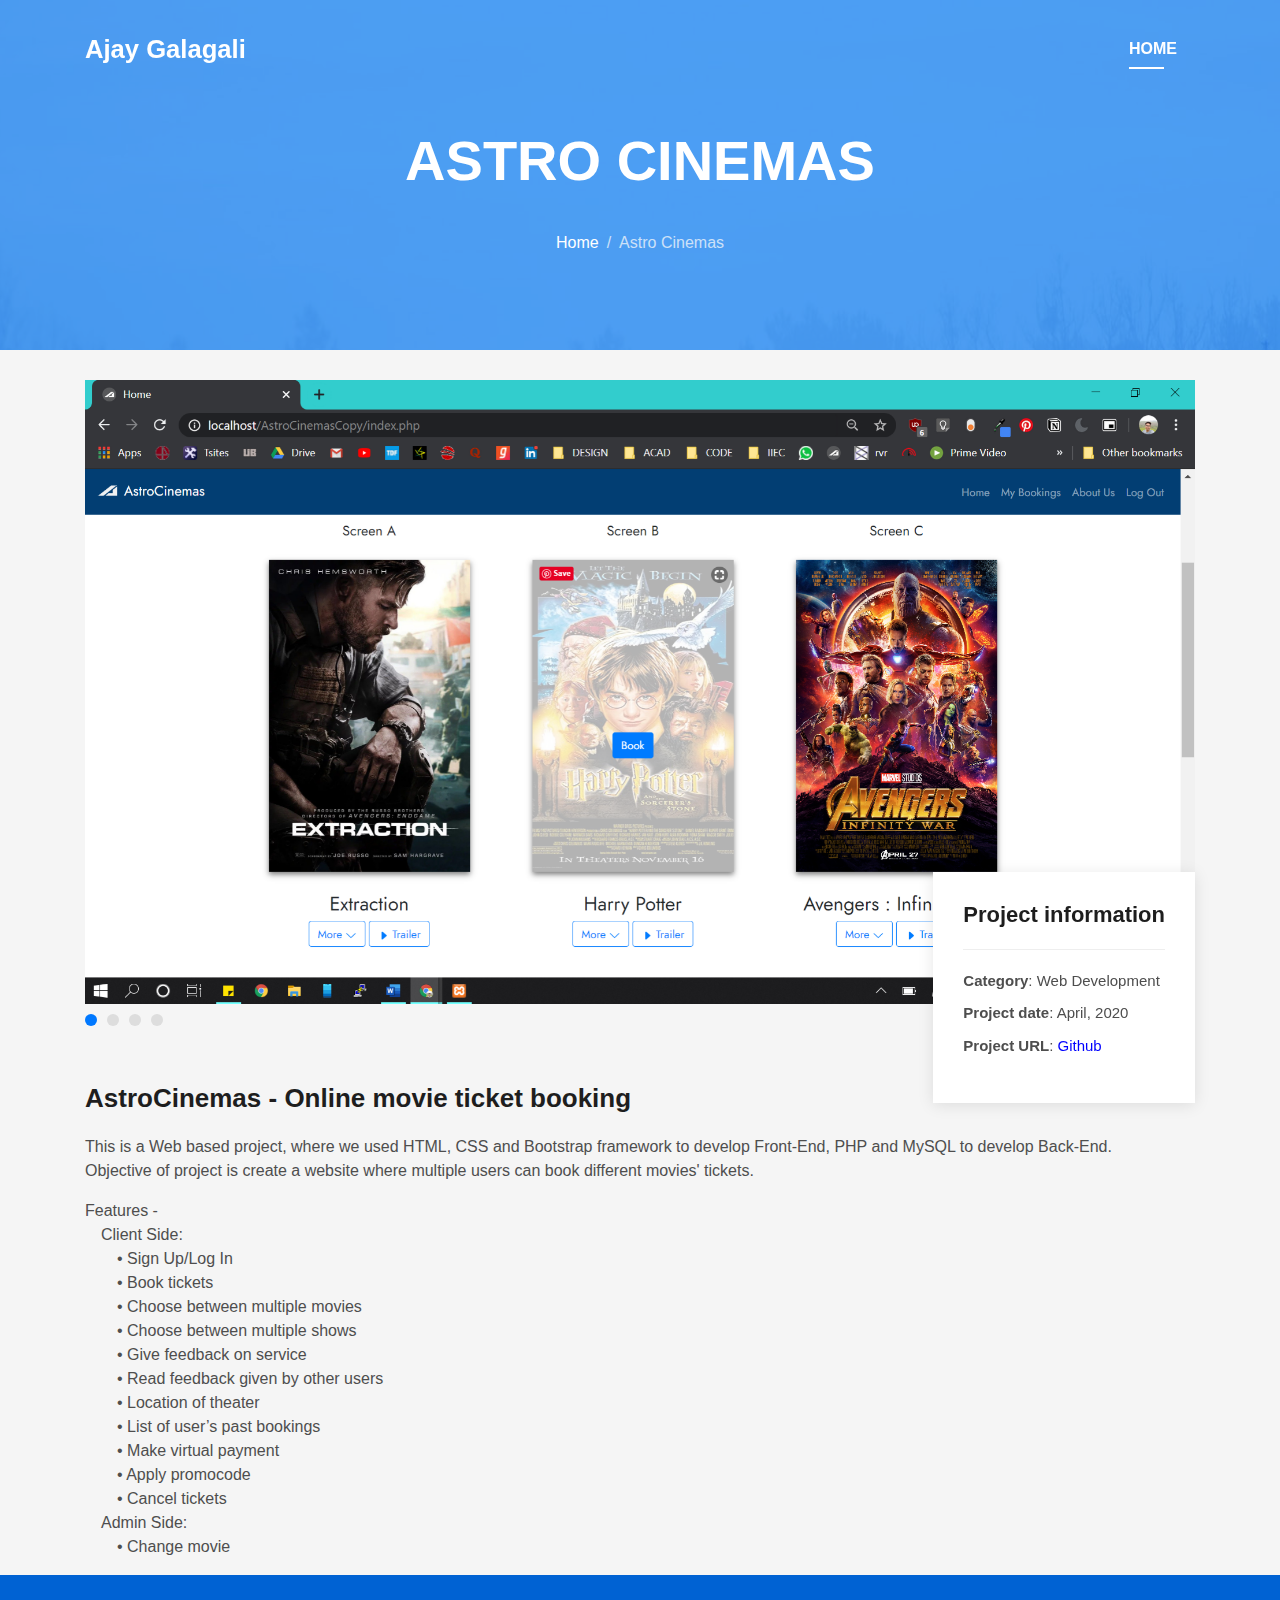
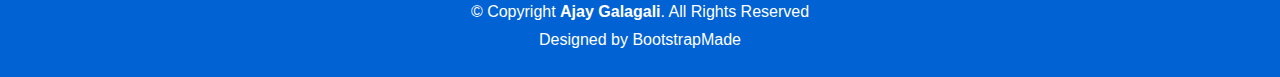
==== commit c4117fa7: "Updated projects and skills" ====
--- a/astroCinemasDetails.html
+++ b/astroCinemasDetails.html
@@ -44,7 +44,7 @@
     <div class="navbar-collapse collapse justify-content-end" id="navbarDefault">
       <ul class="navbar-nav">
         <li class="nav-item">
-          <a class="nav-link js-scroll active" href="index.php">Home</a>
+          <a class="nav-link js-scroll active" href="index.html">Home</a>
         </li>
         
         </li>
@@ -61,7 +61,7 @@
           <h2 class="intro-title mb-4">Astro Cinemas</h2>
           <ol class="breadcrumb d-flex justify-content-center">
             <li class="breadcrumb-item">
-              <a href="index.php">Home</a>
+              <a href="index.html">Home</a>
             </li>
             <li class="breadcrumb-item active">Astro Cinemas</li>
           </ol>
@@ -95,7 +95,7 @@
               <li><strong>Category</strong>: Web Development</li>
               
               <li><strong>Project date</strong>: April, 2020</li>
-              <li><strong>Project URL</strong>: <a href="https://github.com/ajaygalagali/onlineMovieTicketBooking">Github</a></li>
+              <li><strong>Project URL</strong>: <a href="https://github.com/ajaygalagali/onlineMovieTicketBooking"><span style="color: blue;">Github</span></a></li>
               
             </ul>
           </div>
